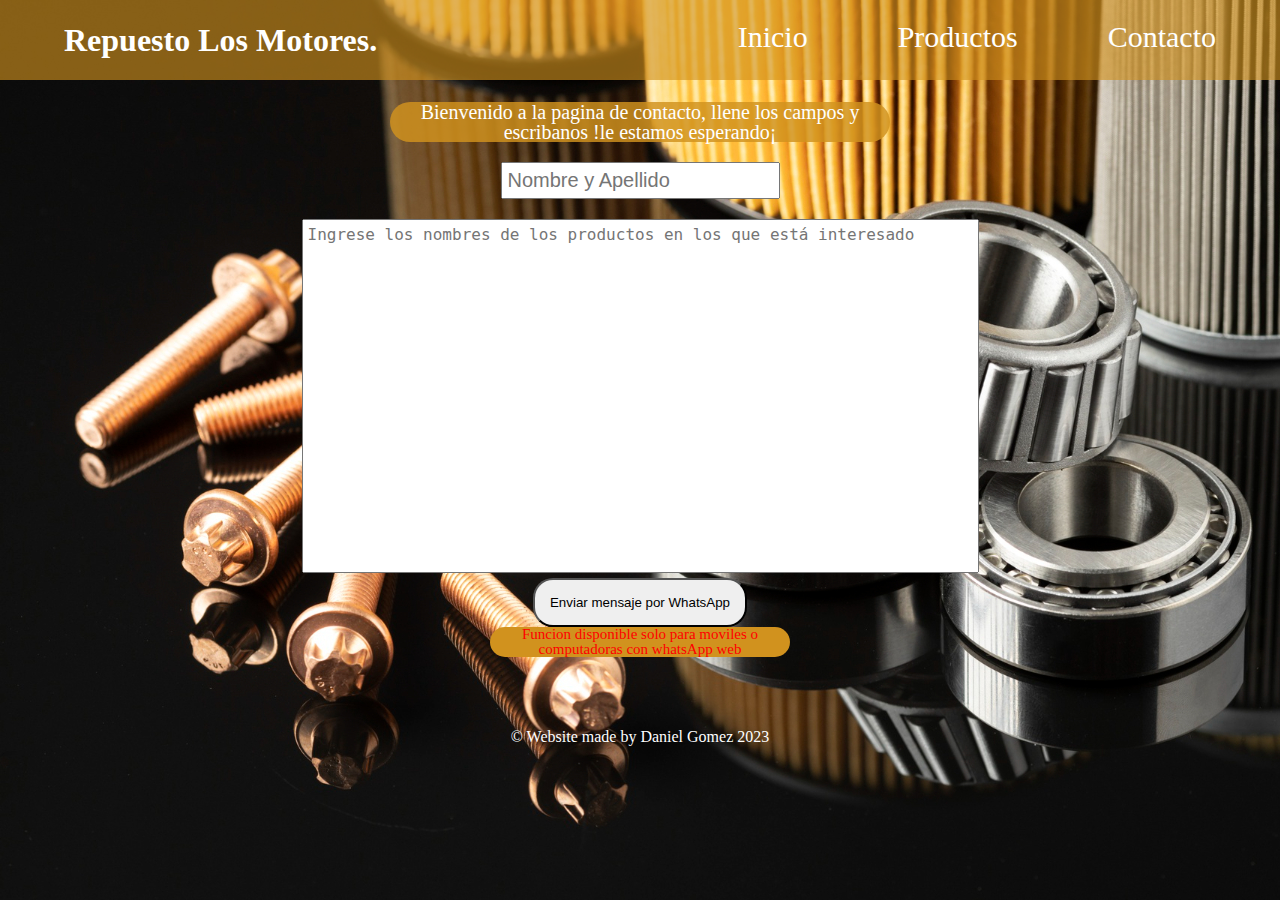
==== Contacto.html @ 6f30aaef "Pagina completa Repuesto Los Motores" ====
<!DOCTYPE html>
<html lang="es">
<head>
    <meta charset="UTF-8">
    <meta http-equiv="X-UA-Compatible" content="IE=edge">
    <meta name="viewport" content="width=device-width">
    <title>Contacto</title>
    <link rel="stylesheet" href="reset.css">
    <link rel="stylesheet" href="style.css">
</head>
<body>
    <header>
        <nav class="nav">
            <div class="nav__container">
                <h1 class="nav__title">Repuesto Los Motores.</h1>
                <label for="menu" class="nav__label">
                    <img src="assets/menu.svg" class="nava__img" alt="Menu">
                </label>
                <input type="checkbox" id="menu" class="nav__input">
    
                <div class="nav__menu">
                    <a href="index.html" class="nav__item">Inicio</a>
                    <a href="inventario.html" class="nav__item">Productos</a>
                    <a href="Contacto.html" class="nav__item">Contacto</a>
                </div>
            </div>
        </nav>
    </header>
    <main>
        <section class="contacto">
            <h1 class="contacto__title">Bienvenido a la pagina de contacto, llene los campos y escribanos !le estamos esperando¡</h1>
            <div class="campos">
                <input type="text" class="campo__input" id="field1" placeholder="Nombre y Apellido">
                <textarea cols="65" rows="18" class="campo__text" id="field2" placeholder="Ingrese los nombres de los productos en los que está interesado"></textarea>
                <button id="send-message">Enviar mensaje por WhatsApp</button>
                <p class="contacto__aviso">Funcion disponible solo para moviles o computadoras con whatsApp web</p>
            </div>
        </section>
    <footer>
        <h2 class="footer__h2">&#169; Website made by Daniel Gomez 2023</h2>
    </footer>
    </main>
    <script src="javascrip.js"></script>
</body>
</html>
---- style.css ----
*{
    box-sizing: border-box;
}
body{
    background-image: url(imagenes/different-car-accessories-assortment.jpg);
    background-size: auto;
    background-repeat: no-repeat;
}
.nav{
    background: rgba(209, 146, 30, 0.63);;
    height: 80px;
    color: #fff;
}
.nav__container{
    display: flex;
    height: 100%;
    width: 90%;
    margin: 0 auto;
    justify-content: space-between;
    align-items: center;
}
.nav__title{
    font-size: 2em;
    font-weight: 900;
}
.nav__menu{
    display: grid;
    grid-auto-flow: column;
    gap: 3em;
    font-size: 30px;
}
.nav__item{
    color: white;
    text-decoration: none;
    --clippy: polygon(0 0, 0 0, 0 100%, 0% 100%);
}
.nav__item:after{
    content: "";
    display: block;
    background: #fff;
    width: 90%;
    margin-top: 3px;
    height: 3px;
    clip-path: var(--clippy);
    transition: clip-path 0.3s;
}
.nav__item:hover{
    --clippy: polygon(0 0, 100% 0, 100% 100%, 0 100%);
}

.nav__input:checked + .nav__menu{
    background: #9e7722;
}

.nav__label, .nav__input{
    display: none;
}
.section1{
    text-align: center;
    margin: 20px
}
.section1__title{
    font-size: 1.5em;
    color: rgb(255, 255, 255);
    background-color: rgba(209, 146, 30, 0.829);
    border-radius: 20px;
    width: 650px;
    margin: 0 auto;
    padding: 3px;
    font-family:Verdana, Geneva, Tahoma, sans-serif
}
.section1__img{
    margin: 20px;
    width: 150px;
    height: 140px;
    background-color: rgba(255, 166, 0, 0.384);
    border-radius: 20px;
}
.section1__img:hover{
    background-color: rgba(255, 166, 0, 0.986);
}
.section2{
    text-align: center;
    margin: 10px;
}
.section2__paragraph{
    font-size: 16px;
    background-color:rgba(209, 146, 30, 0.829);
    color: white;
    padding: 2px;
    border-radius: 20px;;
    width: 500px;
    margin: 0 auto;
    font-family:Verdana, Geneva, Tahoma, sans-serif
} 
.slider-frame{
    width: 378px;
    height: 278px;
    margin: 15px auto 0;
    overflow: hidden;
    border: 2px solid orange;
    border-radius: 50%;
}
.slider-frame ul{
    display: flex;
    padding: 0;
    width: 400%;
    animation: slider 21s infinite alternate ease-in-out;
}
.slider-frame li {
    list-style: none;
    width: 100%;
}
.slider-frame__img{
    width: 378px;
    height: 278px;
}

@keyframes slider  {
    0% {margin-left: 0%;}
    14.28% {margin-left: 0%;}

    14.28% {margin-left: -100%;}
    28.56% {margin-left: -100%;}

    28.56% {margin-left: -200%;}
    42.84% {margin-left: -200%;}

    42.84% {margin-left: -300%;}
    57.12% {margin-left: -300%;}

    57.12% {margin-left: -400%;}
    71.40% {margin-left: -400%;}

    71.40% {margin-left: -500%;}
    85.68% {margin-left: -500%;}

    85.68% {margin-left: -600%;}
    100% {margin-left: -600%;}
}

footer{
    /*height: 150px;
    position: relative;*/
    text-align: center;
    color: white;
}
.footer__h2{
    /*position: absolute;
    bottom: 0%;
    left: 50%;
    transform: translate(-50%, -50%);*/
    margin-top: 50px;
}

/* PAGINA DEL INVENTARIO */

.product-list{
    width: 80%;
    height: auto;
    border: 1px solid orange;
    margin: 20px auto 0px;
    padding: 2px;
    background-color: rgba(255, 255, 255, 0.658);
    font-size: 12.5px;
    font-weight: bold;
}
.product-list ul{
    list-style:inside;
}
.product-list li{
    margin-top: 6px;
    color: rgb(2, 0, 0);
    font-family:Arial, Helvetica, sans-serif
}
.price{
    color: red;
}

/* PAGINA DE CONTACTO */

.contacto{
    padding: 22px;
}
.contacto__title{
    text-align: center;
    color: white;
    background-color: rgba(209, 146, 30, 0.829);
    width: 500px;
    margin: 0 auto;
    font-size: 20px;
    border-radius: 20px;
}
.campos{
    display: flex;
    flex-direction: column;
    align-items: center;
}
.campo__input{
    margin: 20px 0;
    display: block;
    font-size: 20px;
    padding: 5px;
    outline: none;
}
.campo__text{
    resize: none;
    margin-bottom: 5px;
    padding: 5px;
    outline: none;
    font-size: 16px;
}
#send-message{
    padding: 15px;
    border-radius: 20px;
}
.contacto__aviso{
    text-align: center;
    color: red;
    background-color: rgb(209, 146, 30);
    width: 300px;
    margin: 0 auto;
    font-size: 15px;
    border-radius: 20px;
}

@media (max-width: 700px){
    .nav__label{
        display: block;
        cursor: pointer;
    }
    .nav__menu{
        position: fixed;
        top: 80px;
        bottom: 0;
        background: #9e7722;
        width: 100%;
        left: 0;
        display: flex;
        justify-content: space-evenly;
        flex-direction: column;
        align-items: center;
        clip-path: circle(0 at center);
        transition: clip-path 0.5s ease-in-out;
    }
    .nav__input:checked + .nav__menu{
        clip-path: circle(100% at center);
    }
    .section1__title{
        width: 500px;
        font-size: 14px;
    }
    .slider-frame{
        width: 250px;
        height: 150px;
    }
    .slider-frame__img{
        width: 250px;
        height: 150px;
    }
    .product-list{
        font-size: 10.5px;
    }
    .campo__input{
        width: 150px;
        font-size: 15px;
    }
    .campo__text{
        width: 400px;
    }
    .contacto__aviso{
        margin-bottom: 30px;
    }
}
@media (max-width: 520px){
    .section1__title{
        width: 250px;
        font-size: 14px;
    }
    .section1__img{
        width: 120px;
        height: 120px;
    }
    .section2__paragraph{
        width: 260px;
        font-size: 14px;
    }
    .product-list{
        font-size: 9px
    }
    .contacto__title{
        width: 300px;
        font-size: 15px;
    }
    .campo__input{
        font-size: 14px;
        width: 140px;
    }
    .campo__text{
        font-size: 12px;
        margin-bottom: 20px;
    }
    #send-message{
        margin-bottom: 20px;
    }
    .contacto__aviso{
        margin-bottom: 100px;
    }

}
@media (max-width: 400px){
    .campo__text{
        font-size: 12px;
        width: 300px;
    }
    .section1__img{
        width: 80px;
        height: 80px;
    }
    .slider-frame{
        width: 100px;
        height: 150px;
    }
    .slider-frame__img{
        width: 100px;
        height: 150px;
    }
}
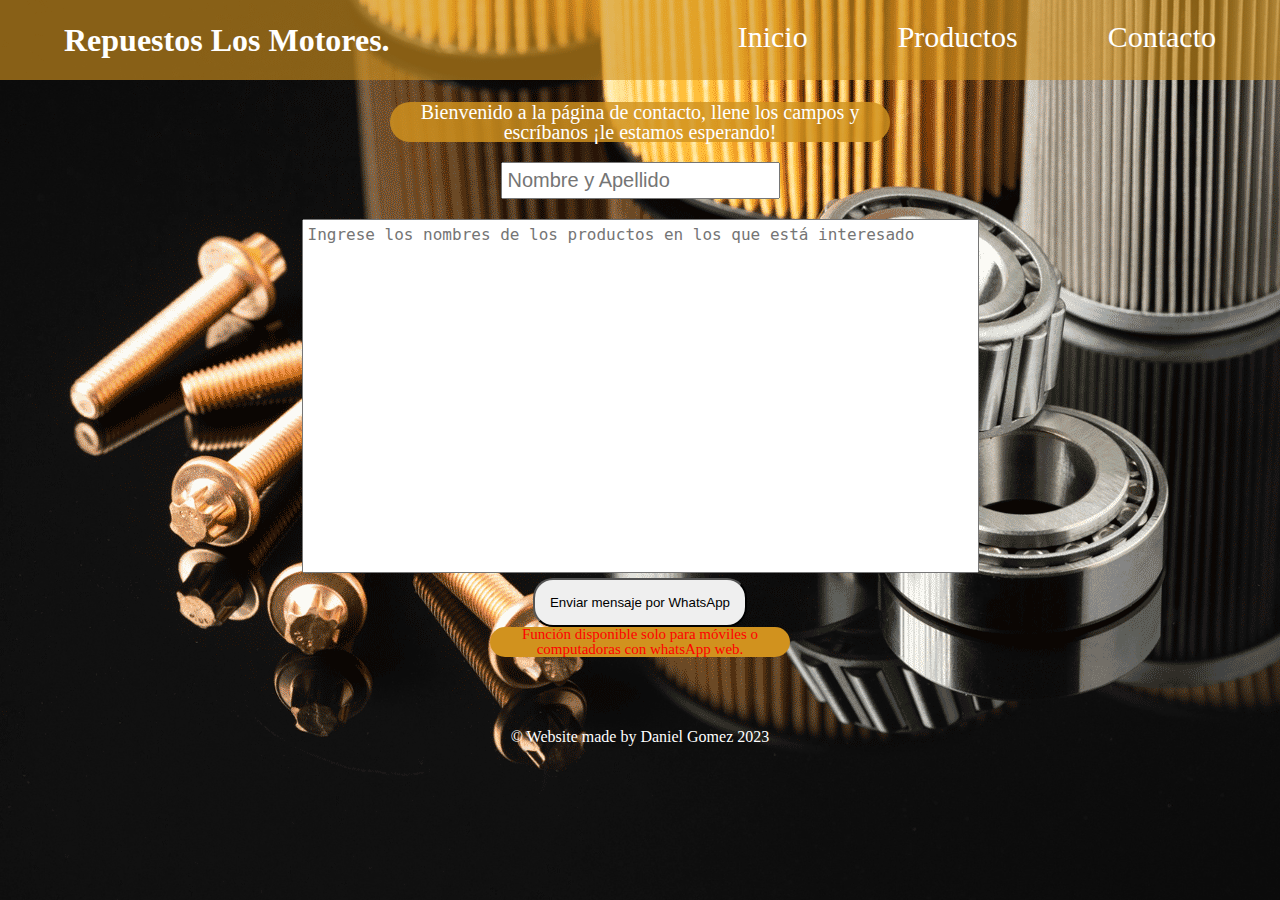
==== commit 2ea5c39d: "Ultimos detalles y errores ortográficos" ====
--- a/Contacto.html
+++ b/Contacto.html
@@ -12,7 +12,7 @@
     <header>
         <nav class="nav">
             <div class="nav__container">
-                <h1 class="nav__title">Repuesto Los Motores.</h1>
+                <h1 class="nav__title">Repuestos Los Motores.</h1>
                 <label for="menu" class="nav__label">
                     <img src="assets/menu.svg" class="nava__img" alt="Menu">
                 </label>
@@ -28,12 +28,12 @@
     </header>
     <main>
         <section class="contacto">
-            <h1 class="contacto__title">Bienvenido a la pagina de contacto, llene los campos y escribanos !le estamos esperando¡</h1>
+            <h1 class="contacto__title">Bienvenido a la página de contacto, llene los campos y escríbanos ¡le estamos esperando!</h1>
             <div class="campos">
                 <input type="text" class="campo__input" id="field1" placeholder="Nombre y Apellido">
                 <textarea cols="65" rows="18" class="campo__text" id="field2" placeholder="Ingrese los nombres de los productos en los que está interesado"></textarea>
                 <button id="send-message">Enviar mensaje por WhatsApp</button>
-                <p class="contacto__aviso">Funcion disponible solo para moviles o computadoras con whatsApp web</p>
+                <p class="contacto__aviso">Función disponible solo para móviles o computadoras con whatsApp web.</p>
             </div>
         </section>
     <footer>
--- a/style.css
+++ b/style.css
@@ -2,7 +2,7 @@
     box-sizing: border-box;
 }
 body{
-    background-image: url(imagenes/different-car-accessories-assortment.jpg);
+    background-image: url(imagenes/fondo-1.gif);
     background-size: auto;
     background-repeat: no-repeat;
 }
@@ -51,7 +51,6 @@
 .nav__input:checked + .nav__menu{
     background: #9e7722;
 }
-
 .nav__label, .nav__input{
     display: none;
 }
@@ -115,7 +114,6 @@
     width: 378px;
     height: 278px;
 }
-
 @keyframes slider  {
     0% {margin-left: 0%;}
     14.28% {margin-left: 0%;}
@@ -138,23 +136,14 @@
     85.68% {margin-left: -600%;}
     100% {margin-left: -600%;}
 }
-
 footer{
-    /*height: 150px;
-    position: relative;*/
     text-align: center;
     color: white;
 }
 .footer__h2{
-    /*position: absolute;
-    bottom: 0%;
-    left: 50%;
-    transform: translate(-50%, -50%);*/
     margin-top: 50px;
 }
-
 /* PAGINA DEL INVENTARIO */
-
 .product-list{
     width: 80%;
     height: auto;
@@ -176,9 +165,7 @@
 .price{
     color: red;
 }
-
 /* PAGINA DE CONTACTO */
-
 .contacto{
     padding: 22px;
 }
@@ -223,8 +210,12 @@
     font-size: 15px;
     border-radius: 20px;
 }
-
 @media (max-width: 700px){
+    body{
+        background-image: url(imagenes/fondo-tlf.gif);
+        background: cover;
+        background-position: 30%;
+    }
     .nav__label{
         display: block;
         cursor: pointer;
@@ -273,6 +264,10 @@
     }
 }
 @media (max-width: 520px){
+    body{
+        background-image: url(imagenes/fondo-tlf.gif);
+        background: cover;
+    }
     .section1__title{
         width: 250px;
         font-size: 14px;
@@ -290,7 +285,7 @@
     }
     .contacto__title{
         width: 300px;
-        font-size: 15px;
+        font-size: 12px;
     }
     .campo__input{
         font-size: 14px;
@@ -306,7 +301,6 @@
     .contacto__aviso{
         margin-bottom: 100px;
     }
-
 }
 @media (max-width: 400px){
     .campo__text{
@@ -314,15 +308,18 @@
         width: 300px;
     }
     .section1__img{
-        width: 80px;
-        height: 80px;
+        width: 100px;
+        height: 100px;
     }
     .slider-frame{
-        width: 100px;
-        height: 150px;
+        width: 140px;
+        height: 190px;
     }
     .slider-frame__img{
-        width: 100px;
-        height: 150px;
+        width: 140px;
+        height: 190px;
+    }
+    .contacto__aviso{
+        margin-bottom: 105px;
     }
 }